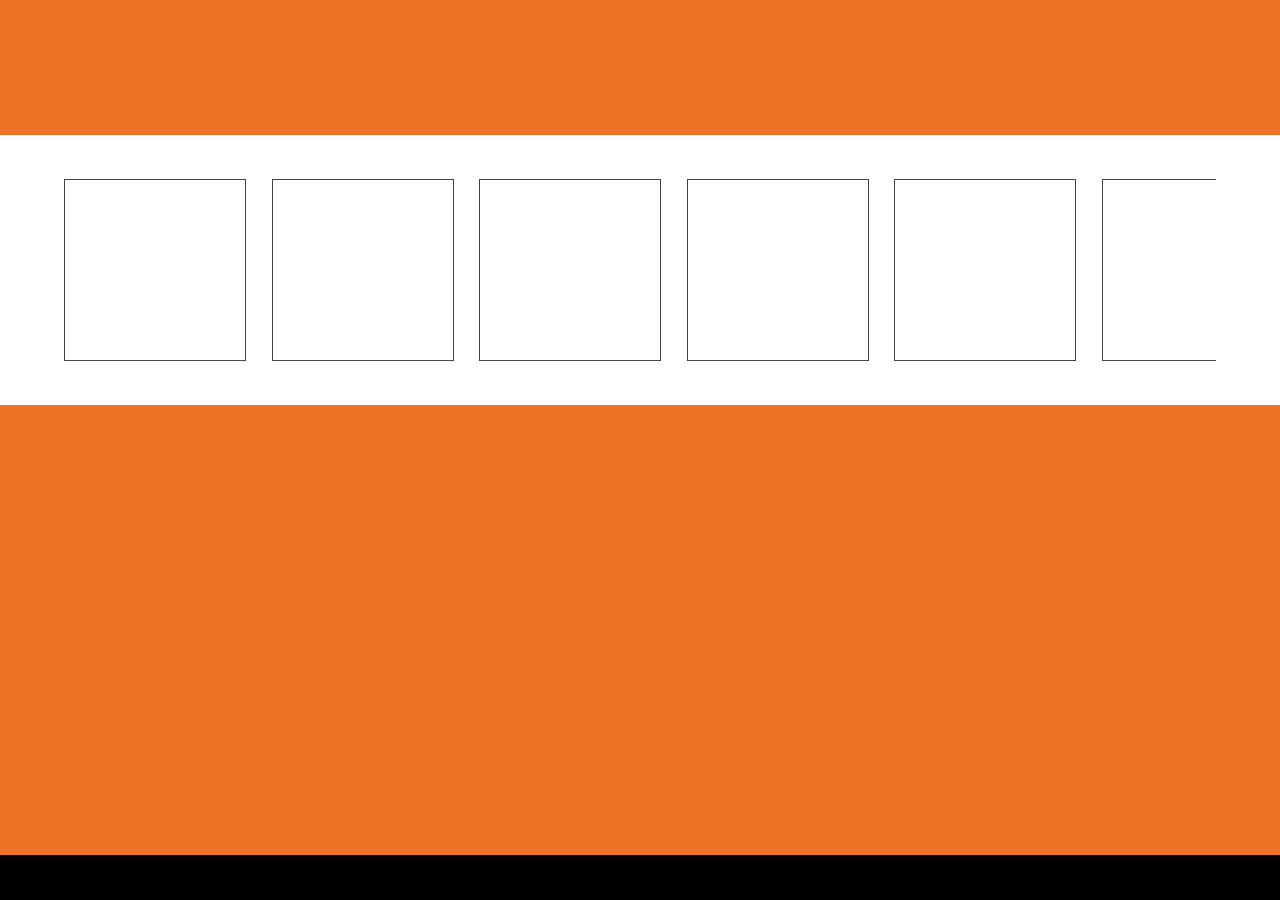
==== index.html @ 0a286b83 "Add files via upload" ====
<!DOCTYPE html>
<html lang="de">
<head>
    <meta charset="UTF-8">
    <meta name="viewport" content="width=device-width, initial-scale=1.0">
    <title>Document</title>
    <link rel="stylesheet" href = "style.css">
</head>
<body>
    
    <header>
        <div class = "maincontainer">

        </div>
    </header>

    <section class = "kachelcontainer-one">
        <div class = "maincontainer">
            <div class = "grid-container-one">
                <a class = "kacheln-one" href="https://www.google.ch" target="_blank">
                    
                </a>
                <a class = "kacheln-one" href="https://www.google.ch" target="_blank">
                    
                </a>
                <a class = "kacheln-one" href="https://www.google.ch" target="_blank">
                    
                </a>
                <a class = "kacheln-one" href="https://www.google.ch" target="_blank">
                    
                </a>
                <a class = "kacheln-one" href="https://www.google.ch" target="_blank">
                    
                </a>
                <a class = "kacheln-one" href="https://www.google.ch" target="_blank">
                    
                </a>
                <a class = "kacheln-one" href="https://www.google.ch" target="_blank">
                    
                </a>
                <a class = "kacheln-one" href="https://www.google.ch" target="_blank">
                    
                </a>
                <a class = "kacheln-one" href="https://www.google.ch" target="_blank">
                    
                </a>
                <a class = "kacheln-one" href="https://www.google.ch" target="_blank">
                    
                </a>
                <a class = "kacheln-one" href="https://www.google.ch" target="_blank">
                    
                </a>
                <a class = "kacheln-one" href="https://www.google.ch" target="_blank">
                    
                </a>
                <a class = "kacheln-one" href="https://www.google.ch" target="_blank">
                    
                </a>
                
            </div>
        </div>
    </section>

    <section class = "kachelcontainer-two">
        <div class = "maincontainer">
            
        </div>
    </section>

    <footer>
        <div class = "maincontainer">

        </div>
    </footer>

</body>
</html>
---- style.css ----
:root {
    --viacid-orange: #EE7327;
    --viacid-gray: #3E4744;
    --viacid-lightgray: #e9e9e9;
    --viacid-white: #FFFFFF;
    --viacid-black: #000000;
}

* {
    margin: 0;
    padding: 0;
}

html {
    scroll-behavior: smooth;
}

body {
    width: 100vw;
    height: 100vh;
}

header {
    background-color: #EE7327;
    height: 15%;
    display: flex;
    justify-content: center;
    align-items: center;
}

footer {
    background-color: var(--viacid-black);
    height: 5%;
    display: flex;
    justify-content: center;
    align-items: center;
}

.maincontainer {
    width: 90%;
    height: 90%;
}

.kachelcontainer-one {
    height: 30%;
    display: flex;
    justify-content: center;
    align-items: center;
}

.grid-container-one {
    width: 100%;
    height: 100%;

    display: grid;
    grid-auto-columns: 1fr;
    grid-auto-rows: 1fr;
    column-gap: clamp(10px ,2vw, 50px);
    grid-auto-flow: column;
    
    overflow-x: scroll;
    scrollbar-color: white white;
    align-items: center;
}

.kacheln-one {

    height: 95%;
    aspect-ratio: 1/1;

    max-width: 180px;
    max-height: 180px;

    border-style: solid;
    border-width: 1px;
    border-color: var(--viacid-gray);
    cursor: pointer;
}

.kachelcontainer-two {
    height: 50%;
    background-color: var(--viacid-orange);
    display: flex;
    justify-content: center;
    align-items: center;
}
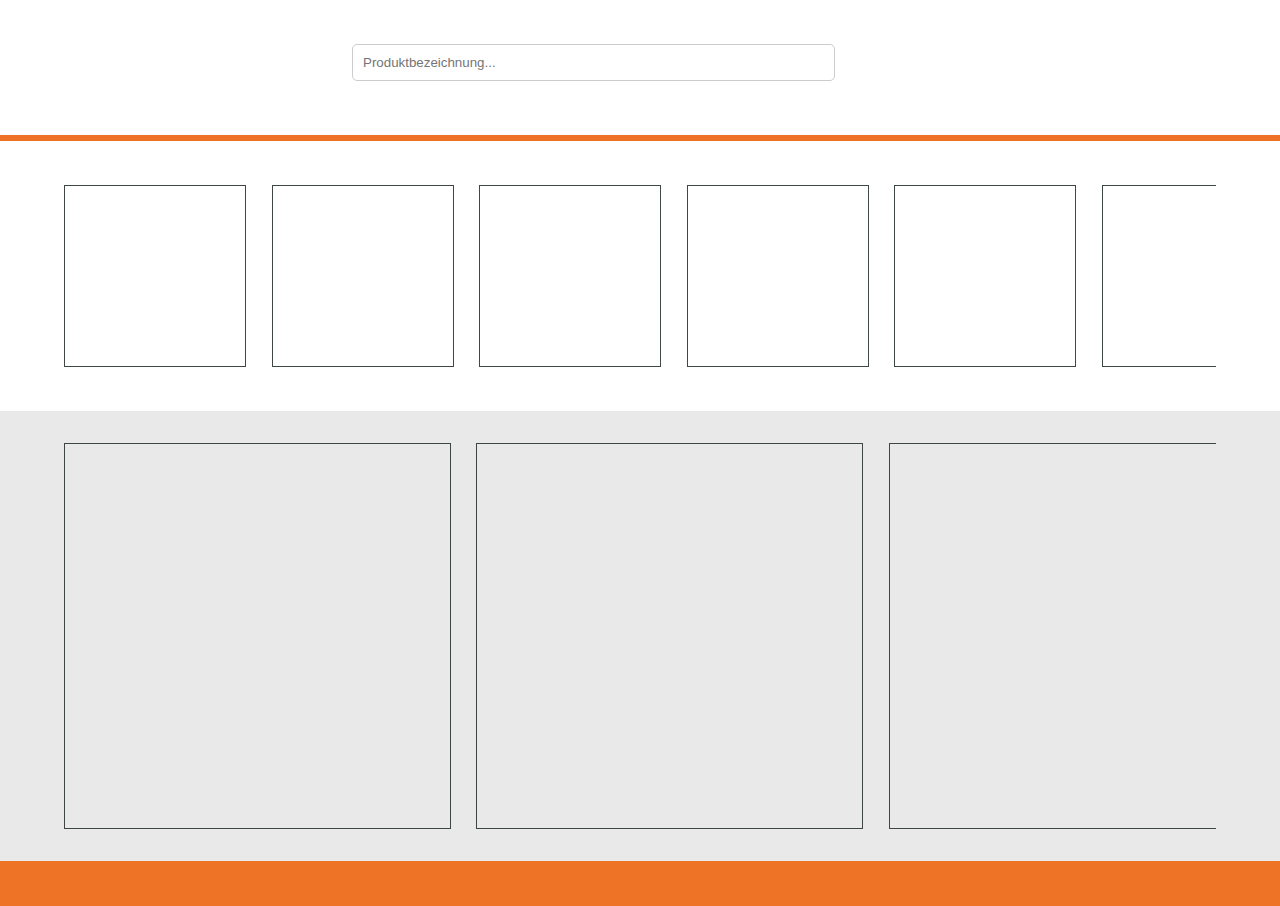
==== commit 4c303a91: "Add files via upload" ====
--- a/index.html
+++ b/index.html
@@ -10,7 +10,19 @@
     
     <header>
         <div class = "maincontainer">
+            <div class = "headerlogo">
 
+            </div>
+            <div class = "headersearchfield">
+                <input type="text" id="searchInput" autocomplete="off" placeholder="Produktbezeichnung...">
+            </div>
+            <div id="searchResults">
+                <div class="product-container"></div>
+            </div>
+
+            <div class = "headerfeatures">
+                
+            </div>
         </div>
     </header>
 
@@ -56,14 +68,36 @@
                 <a class = "kacheln-one" href="https://www.google.ch" target="_blank">
                     
                 </a>
-                
+
             </div>
         </div>
     </section>
 
     <section class = "kachelcontainer-two">
         <div class = "maincontainer">
-            
+            <div class = "grid-container-two">
+                <a class = "kacheln-two" href="https://www.google.ch" target="_blank">
+                    
+                </a>
+                <a class = "kacheln-two" href="https://www.google.ch" target="_blank">
+                    
+                </a>
+                <a class = "kacheln-two" href="https://www.google.ch" target="_blank">
+                    
+                </a>
+                <a class = "kacheln-two" href="https://www.google.ch" target="_blank">
+                    
+                </a>
+                <a class = "kacheln-two" href="https://www.google.ch" target="_blank">
+                    
+                </a>
+                <a class = "kacheln-two" href="https://www.google.ch" target="_blank">
+                    
+                </a>
+                <a class = "kacheln-two" href="https://www.google.ch" target="_blank">
+                    
+                </a>
+            </div>
         </div>
     </section>
 
@@ -73,5 +107,7 @@
         </div>
     </footer>
 
+    <script src="script.js"></script>
+
 </body>
 </html>--- a/style.css
+++ b/style.css
@@ -18,18 +18,122 @@
 body {
     width: 100vw;
     height: 100vh;
+    overflow: hidden;
 }
 
 header {
-    background-color: #EE7327;
     height: 15%;
     display: flex;
     justify-content: center;
     align-items: center;
+    flex-direction: row;
+    border-style: solid;
+    border-width: 0.5vw;
+    border-color: var(--viacid-orange);
+    border-top: 0;
+    border-left: 0;
+    border-right: 0;
+}
+
+.headerlogo {
+    width: 25%;
+    height: 100%;
+}
+
+.headersearchfield {
+    width: 50%;
+    height: 100%;
+    display: flex;
+    align-items: center;
+}
+
+input[type="text"] {
+    width: 100%;
+    background-color: white;
+    border-radius: 4px;
+    border-style: none;
+    padding-top: 16px;
+    padding-bottom: 16px;
+    padding-left: 5px;
+    color: var(--viacid-gray);
+}
+
+input:focus {
+    outline: none;
+}
+
+#searchInput {
+    width: 80%;
+    padding: 10px;
+    border: 1px solid #ccc;
+    border-radius: 5px;
+    margin-bottom: 10px;
+}
+
+#searchResults {
+    position: absolute;
+    top: 15vh;
+    left: 0;
+    width: 100vw;
+    height: 100vh;
+    background: white;
+    z-index: 10;
+    padding-top: 15px;
+    display: none;
+    justify-items: center;
+}
+
+#searchResults .product-container {
+    display: grid;
+    grid-template-columns: repeat(auto-fill, minmax(21vh, 1fr));
+    
+    grid-auto-rows: auto;
+    gap: 1vw;
+    width: 90%;
+}
+
+#searchResults .product {
+    padding: 20px;
+    border-style: solid;
+    border-width: 1px;
+    border-color: gray;
+    border-radius: 5px;
+    text-align: center;
+}
+
+#searchResults .product img {
+    width: 100%;
+    height: auto;
+    border-radius: 5px;
+    margin-bottom: 10px;
+}
+
+#searchResults .product .product-info {
+    display: flex;
+    flex-direction: column;
+    gap: 5px;
+}
+
+#searchResults .product .product-info a {
+    color: #007BFF;
+    text-decoration: none;
+}
+
+#searchResults .product .product-info a:hover {
+    text-decoration: underline;
+}
+
+#searchResults .product:hover {
+    background-color: #eaeaea;
+}
+
+.headerfeatures {
+    width: 25%;
+    height: 100%;
 }
 
 footer {
-    background-color: var(--viacid-black);
+    background-color: var(--viacid-orange);
     height: 5%;
     display: flex;
     justify-content: center;
@@ -39,6 +143,8 @@
 .maincontainer {
     width: 90%;
     height: 90%;
+    display: flex;
+    flex-direction: row;
 }
 
 .kachelcontainer-one {
@@ -59,7 +165,6 @@
     grid-auto-flow: column;
     
     overflow-x: scroll;
-    scrollbar-color: white white;
     align-items: center;
 }
 
@@ -79,8 +184,33 @@
 
 .kachelcontainer-two {
     height: 50%;
-    background-color: var(--viacid-orange);
-    display: flex;
-    justify-content: center;
-    align-items: center;
+    background-color: var(--viacid-lightgray);
+    display: flex;
+    justify-content: center;
+    align-items: center;
+}
+
+.grid-container-two {
+    width: 100%;
+    height: 100%;
+
+    display: grid;
+    grid-auto-columns: 1fr;
+    grid-auto-rows: 1fr;
+    column-gap: clamp(10px ,2vw, 50px);
+    grid-auto-flow: column;
+    
+    overflow-x: scroll;
+    align-items: center;
+}
+
+.kacheln-two {
+
+    height: 95%;
+    aspect-ratio: 1/1;
+
+    border-style: solid;
+    border-width: 1px;
+    border-color: var(--viacid-gray);
+    cursor: pointer;
 }